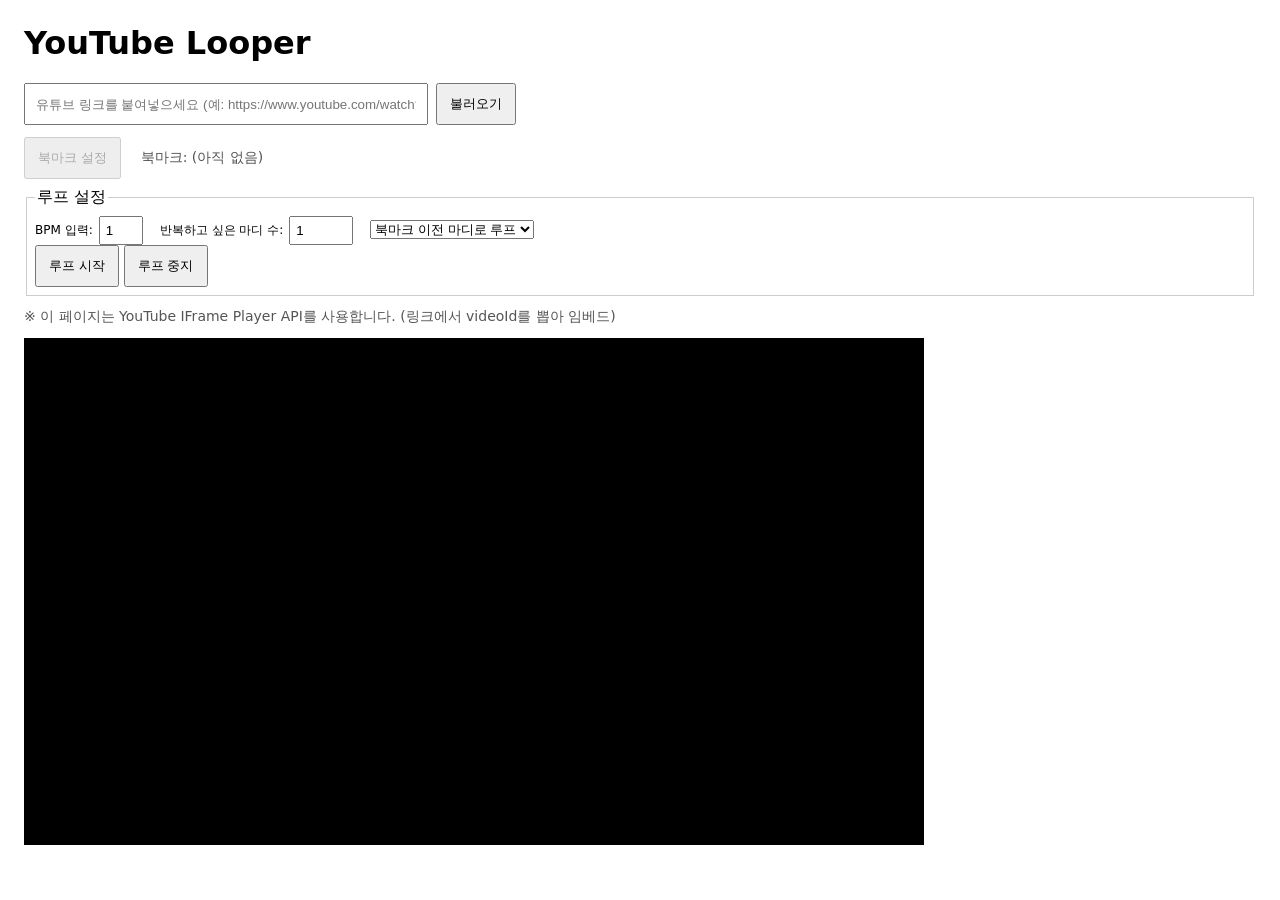
==== index.html @ 37e3148e "Initial commit" ====
<!doctype html>
<html lang="ko">
<head>
  <meta charset="utf-8" />
  <meta name="viewport" content="width=device-width,initial-scale=1" />
  <title>YouTube Looper (Minimal)</title>
  <link rel="stylesheet" href="style.css">
</head>
<body>
  <h1>YouTube Looper</h1>

  <div class="row">
    <input id="urlInput" placeholder="유튜브 링크를 붙여넣으세요 (예: https://www.youtube.com/watch?v=...)" />
    <button id="loadBtn">불러오기</button>
  </div>

  <div class="row">
    <button id="setBookmarkBtn" disabled>북마크 설정</button>
    <div class="hint" id="bookmarkInfo">북마크: (아직 없음)</div>
 
    <fieldset style="border: 1px solid #ccc; padding: 8px; display: inline-block;">
        <legend>루프 설정</legend>
        <label>
            BPM 입력:
            <input id="BPM" type="number" min="1" value="1" />
        </label>
        <label>
            반복하고 싶은 마디 수:
            <input id="loopBarnum" type="number" min="1" value="1" />
        </label>
        <select id="loopSetting">
            <option value="option1">북마크 이전 마디로 루프</option>
            <option value="option2">북마크 이후 마디로 루프</option>
        </select>
        <br />
            <button id="loopOn">루프 시작</button>
            <button id="loopOff">루프 중지</button>
        <br />
        
    </fieldset>
    
  </div>

  <div class="hint">
    ※ 이 페이지는 YouTube IFrame Player API를 사용합니다. (링크에서 videoId를 뽑아 임베드)
  </div>

  <div id="playerWrap">
    <div id="player"></div>
  </div>

  <!-- 1) YouTube IFrame Player API 로드 -->
  <script src="https://www.youtube.com/iframe_api"></script>
  <script src="script.js"></script>
</body>
</html>
---- style.css ----
body { font-family: system-ui, sans-serif; margin: 24px; }
    .row { display: flex; gap: 8px; flex-wrap: wrap; margin-bottom: 12px; }
    #urlInput { padding: 10px; min-width: 380px; max-width: 100%; }
    #loopBarnum { width: 50px; padding: 5px; }
    #bookmarkInfo { margin-left: 12px; align-self: center; }
    #BPM { width: 30px; padding: 5px; }
    button { padding: 10px 12px; cursor: pointer; }
    fieldset { flex-basis: 100%; }
    #playerWrap { margin-top: 12px; max-width: 900px; }
    #player { width: 100%; aspect-ratio: 16 / 9; background: #000; }
    .hint { color: #555; font-size: 14px; }
    label {
        display: inline-flex;
        align-items: center;
        gap: 6px;
        margin-right: 12px;
        font-size: 12px;
    }
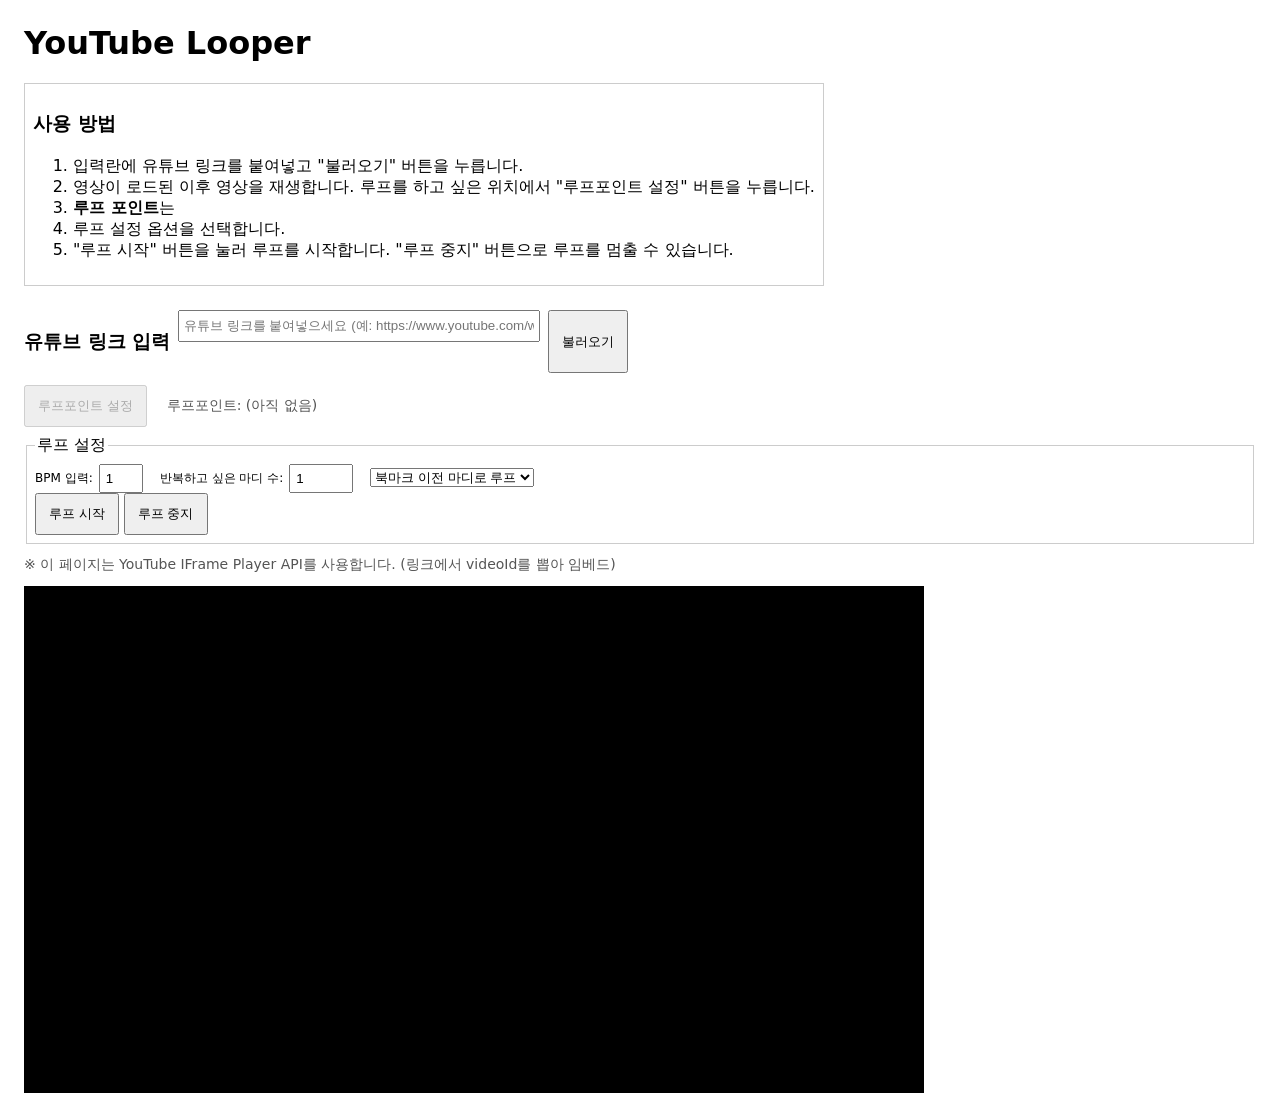
==== commit 186ae3ad: "Add a manual in top of the page" ====
--- a/index.html
+++ b/index.html
@@ -9,14 +9,28 @@
 <body>
   <h1>YouTube Looper</h1>
 
+  <!-- User guide block -->
+  <section class="user guide" aria-label="Youtube looper 사용 방법" >   
+    <h3>사용 방법</h3>
+    <ol>
+      <li>입력란에 유튜브 링크를 붙여넣고 "불러오기" 버튼을 누릅니다.</li>
+      <li>영상이 로드된 이후 영상을 재생합니다. 루프를 하고 싶은 위치에서 "루프포인트 설정" 버튼을 누릅니다.</li>
+      <li><strong>루프 포인트</strong>는  </li>
+      <li>루프 설정 옵션을 선택합니다.</li>
+      <li>"루프 시작" 버튼을 눌러 루프를 시작합니다. "루프 중지" 버튼으로 루프를 멈출 수 있습니다.</li>
+    </ol>
+  </section>
+
+    <!-- Youtube link input block -->
   <div class="row">
+    <h3>유튜브 링크 입력</h3>
     <input id="urlInput" placeholder="유튜브 링크를 붙여넣으세요 (예: https://www.youtube.com/watch?v=...)" />
     <button id="loadBtn">불러오기</button>
   </div>
 
   <div class="row">
-    <button id="setBookmarkBtn" disabled>북마크 설정</button>
-    <div class="hint" id="bookmarkInfo">북마크: (아직 없음)</div>
+    <button id="setBookmarkBtn" disabled>루프포인트 설정</button>
+    <div class="hint" id="bookmarkInfo">루프포인트: (아직 없음)</div>
  
     <fieldset style="border: 1px solid #ccc; padding: 8px; display: inline-block;">
         <legend>루프 설정</legend>
--- a/style.css
+++ b/style.css
@@ -1,18 +1,73 @@
-body { font-family: system-ui, sans-serif; margin: 24px; }
-    .row { display: flex; gap: 8px; flex-wrap: wrap; margin-bottom: 12px; }
-    #urlInput { padding: 10px; min-width: 380px; max-width: 100%; }
-    #loopBarnum { width: 50px; padding: 5px; }
-    #bookmarkInfo { margin-left: 12px; align-self: center; }
-    #BPM { width: 30px; padding: 5px; }
-    button { padding: 10px 12px; cursor: pointer; }
-    fieldset { flex-basis: 100%; }
-    #playerWrap { margin-top: 12px; max-width: 900px; }
-    #player { width: 100%; aspect-ratio: 16 / 9; background: #000; }
-    .hint { color: #555; font-size: 14px; }
-    label {
-        display: inline-flex;
-        align-items: center;
-        gap: 6px;
-        margin-right: 12px;
-        font-size: 12px;
-    }+body {
+  font-family: system-ui, sans-serif;
+  margin: 24px;
+}
+
+section.user.guide {
+  border: 1px solid #ccc;
+  padding: 8px;
+  display: inline-block;
+  margin-bottom: 24px;  /* 아랫쪽 여백 추가 */
+}
+
+.row {
+  display: flex;
+  gap: 8px;
+  flex-wrap: wrap;
+  margin-bottom: 12px;
+}
+
+#urlInput {
+  padding: 4px;
+  min-width: 350px;
+  max-width: 100%;
+  height: 20px;
+}
+
+#BPM {
+  width: 30px;
+  padding: 5px;
+}
+
+#loopBarnum {
+  width: 50px;
+  padding: 5px;
+}
+
+#bookmarkInfo {
+  margin-left: 12px;
+  align-self: center;
+}
+
+button {
+  padding: 10px 12px;
+  cursor: pointer;
+}
+
+fieldset {
+  flex-basis: 100%;
+}
+
+label {
+  display: inline-flex;
+  align-items: center;
+  gap: 6px;
+  margin-right: 12px;
+  font-size: 12px;
+}
+
+.hint {
+  color: #555;
+  font-size: 14px;
+}
+
+#playerWrap {
+  margin-top: 12px;
+  max-width: 900px;
+}
+
+#player {
+  width: 100%;
+  aspect-ratio: 16 / 9;
+  background: #000;
+}
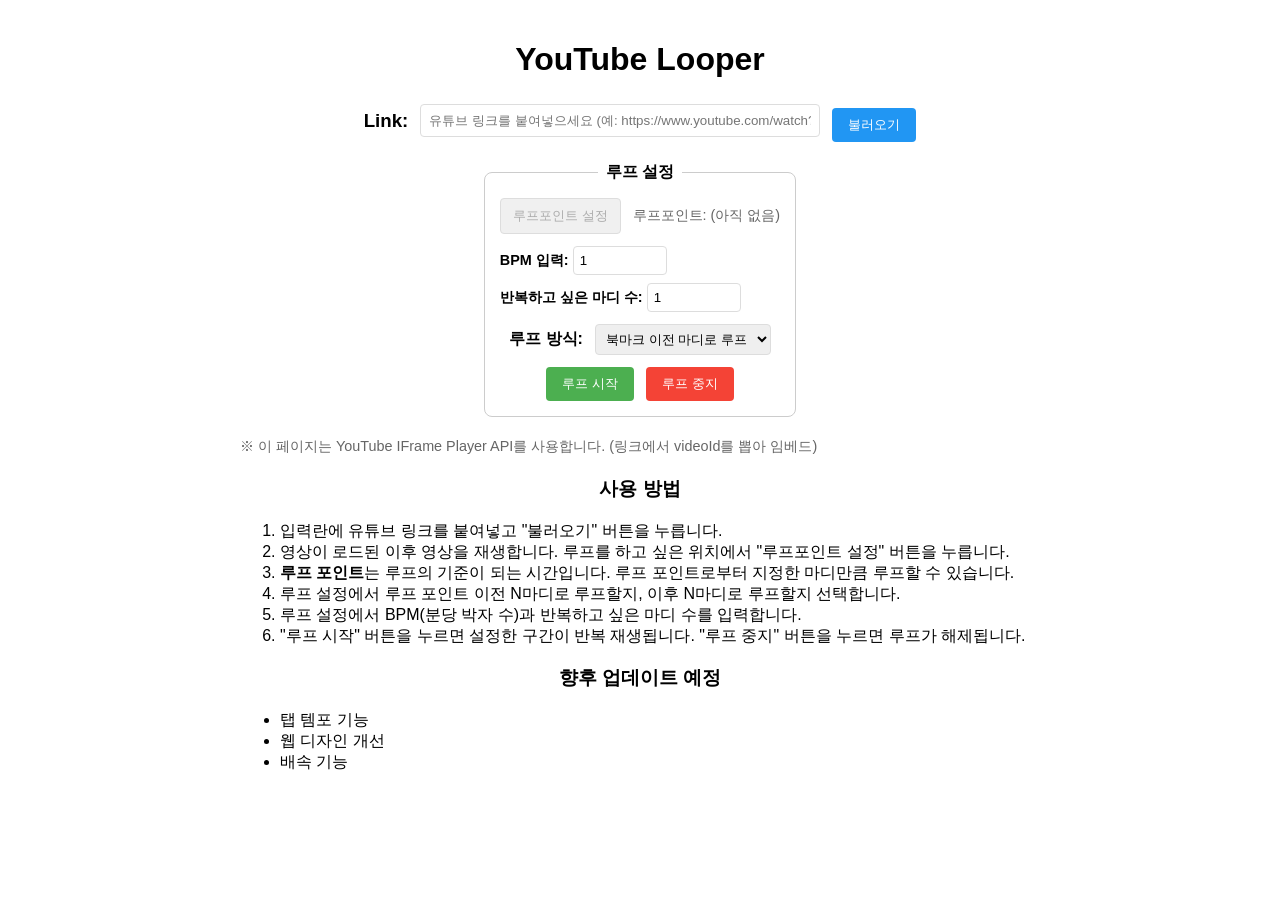
==== commit 030d2569: "Graphic design enhenced" ====
--- a/index.html
+++ b/index.html
@@ -9,50 +9,48 @@
 <body>
   <h1>YouTube Looper</h1>
 
-  <!-- User guide block -->
-  <section class="user guide" aria-label="Youtube looper 사용 방법" >   
-    <h3>사용 방법</h3>
-    <ol>
-      <li>입력란에 유튜브 링크를 붙여넣고 "불러오기" 버튼을 누릅니다.</li>
-      <li>영상이 로드된 이후 영상을 재생합니다. 루프를 하고 싶은 위치에서 "루프포인트 설정" 버튼을 누릅니다.</li>
-      <li><strong>루프 포인트</strong>는  </li>
-      <li>루프 설정 옵션을 선택합니다.</li>
-      <li>"루프 시작" 버튼을 눌러 루프를 시작합니다. "루프 중지" 버튼으로 루프를 멈출 수 있습니다.</li>
-    </ol>
-  </section>
-
-    <!-- Youtube link input block -->
+  <!-- Youtube link input block -->
   <div class="row">
-    <h3>유튜브 링크 입력</h3>
-    <input id="urlInput" placeholder="유튜브 링크를 붙여넣으세요 (예: https://www.youtube.com/watch?v=...)" />
-    <button id="loadBtn">불러오기</button>
+    <div class="link-input-group">
+      <h3>Link:</h3>
+      <input id="urlInput" placeholder="유튜브 링크를 붙여넣으세요 (예: https://www.youtube.com/watch?v=...)" />
+      <button id="loadBtn">불러오기</button>
+    </div>
   </div>
 
-  <div class="row">
-    <button id="setBookmarkBtn" disabled>루프포인트 설정</button>
-    <div class="hint" id="bookmarkInfo">루프포인트: (아직 없음)</div>
- 
-    <fieldset style="border: 1px solid #ccc; padding: 8px; display: inline-block;">
-        <legend>루프 설정</legend>
+  <div class="row"> 
+    <fieldset>
+      <legend>루프 설정</legend>
+      
+      <div class="section-row">
+        <button id="setBookmarkBtn" disabled>루프포인트 설정</button>
+        <div class="hint" id="bookmarkInfo">루프포인트: (아직 없음)</div>
+      </div>
+
+      <div class="section-row-left">
         <label>
-            BPM 입력:
-            <input id="BPM" type="number" min="1" value="1" />
+          <strong>BPM 입력:</strong>
+          <input id="BPM" type="number" min="1" value="1" />
         </label>
         <label>
-            반복하고 싶은 마디 수:
-            <input id="loopBarnum" type="number" min="1" value="1" />
+          <strong>반복하고 싶은 마디 수:</strong>
+          <input id="loopBarnum" type="number" min="1" value="1" />
         </label>
+      </div>
+
+      <div class="section-row">
+        <label><strong>루프 방식:</strong></label>
         <select id="loopSetting">
-            <option value="option1">북마크 이전 마디로 루프</option>
-            <option value="option2">북마크 이후 마디로 루프</option>
+          <option value="option1">북마크 이전 마디로 루프</option>
+          <option value="option2">북마크 이후 마디로 루프</option>
         </select>
-        <br />
-            <button id="loopOn">루프 시작</button>
-            <button id="loopOff">루프 중지</button>
-        <br />
-        
+      </div>
+
+      <div class="button-group">
+        <button id="loopOn">루프 시작</button>
+        <button id="loopOff">루프 중지</button>
+      </div>
     </fieldset>
-    
   </div>
 
   <div class="hint">
@@ -66,5 +64,25 @@
   <!-- 1) YouTube IFrame Player API 로드 -->
   <script src="https://www.youtube.com/iframe_api"></script>
   <script src="script.js"></script>
+
+  <!-- User guide block -->
+  <section class="user-guide" aria-label="Youtube looper 사용 방법">   
+    <h3>사용 방법</h3>
+    <ol>
+      <li>입력란에 유튜브 링크를 붙여넣고 "불러오기" 버튼을 누릅니다.</li>
+      <li>영상이 로드된 이후 영상을 재생합니다. 루프를 하고 싶은 위치에서 "루프포인트 설정" 버튼을 누릅니다.</li>
+      <li><strong>루프 포인트</strong>는 루프의 기준이 되는 시간입니다. 루프 포인트로부터 지정한 마디만큼 루프할 수 있습니다.</li>
+      <li>루프 설정에서 루프 포인트 이전 N마디로 루프할지, 이후 N마디로 루프할지 선택합니다.</li>
+      <li>루프 설정에서 BPM(분당 박자 수)과 반복하고 싶은 마디 수를 입력합니다.</li>
+      <li>"루프 시작" 버튼을 누르면 설정한 구간이 반복 재생됩니다. "루프 중지" 버튼을 누르면 루프가 해제됩니다.</li>
+    </ol>
+
+    <h3>향후 업데이트 예정</h3>
+    <ul>
+      <li>탭 템포 기능</li>
+      <li>웹 디자인 개선</li>
+      <li>배속 기능</li>
+    </ul>
+  </section>
 </body>
 </html>
--- a/style.css
+++ b/style.css
@@ -1,6 +1,12 @@
 body {
-  font-family: system-ui, sans-serif;
-  margin: 24px;
+  max-width: 800px;
+  margin: 0 auto;
+  padding: 20px;
+  font-family: -apple-system, BlinkMacSystemFont, 'Segoe UI', Roboto, sans-serif;
+}
+
+h1, h3 {
+  text-align: center;
 }
 
 section.user.guide {
@@ -11,63 +17,132 @@
 }
 
 .row {
-  display: flex;
-  gap: 8px;
-  flex-wrap: wrap;
-  margin-bottom: 12px;
+  text-align: center;
+  margin-bottom: 20px;
+}
+
+#playerWrap {
+  text-align: center;
+  margin: 20px 0;
 }
 
 #urlInput {
-  padding: 4px;
-  min-width: 350px;
-  max-width: 100%;
-  height: 20px;
+  width: 100%;
+  max-width: 500px;
+  padding: 8px;
+  border: 1px solid #ddd;
+  border-radius: 4px;
+  box-sizing: border-box;
 }
 
-#BPM {
-  width: 30px;
-  padding: 5px;
-}
-
-#loopBarnum {
-  width: 50px;
-  padding: 5px;
-}
-
-#bookmarkInfo {
-  margin-left: 12px;
-  align-self: center;
-}
-
-button {
-  padding: 10px 12px;
+#loadBtn {
+  padding: 8px 16px;
+  margin-top: 8px;
+  background-color: #2196F3;
+  color: white;
+  border: none;
+  border-radius: 4px;
   cursor: pointer;
 }
 
 fieldset {
-  flex-basis: 100%;
+  border: 1px solid #ccc;
+  padding: 15px;
+  border-radius: 8px;
+  display: inline-block;
 }
 
-label {
-  display: inline-flex;
-  align-items: center;
-  gap: 6px;
-  margin-right: 12px;
-  font-size: 12px;
+legend {
+  font-weight: bold;
+  padding: 0 8px;
+}
+
+button {
+  border-radius: 4px;
+  cursor: pointer;
+}
+
+#setBookmarkBtn {
+  padding: 8px 12px;
+  background-color: #f0f0f0;
+  border: 1px solid #ddd;
+}
+
+#loopOn {
+  padding: 8px 16px;
+  background-color: #4CAF50;
+  color: white;
+  border: none;
+  margin-right: 8px;
+}
+
+#loopOff {
+  padding: 8px 16px;
+  background-color: #f44336;
+  color: white;
+  border: none;
+}
+
+#loopSetting {
+  padding: 6px;
+  max-width: 200px;
+  border: 1px solid #ddd;
+  border-radius: 4px;
+}
+
+#BPM, #loopBarnum {
+  padding: 6px;
+  width: 80px;
+  border: 1px solid #ddd;
+  border-radius: 4px;
 }
 
 .hint {
-  color: #555;
-  font-size: 14px;
+  font-size: 0.9em;
+  color: #666;
 }
 
-#playerWrap {
-  margin-top: 12px;
-  max-width: 900px;
+#bookmarkInfo {
+  font-size: 0.9em;
+  color: #666;
 }
 
-#player {
-  width: 100%;
-  aspect-ratio: 16 / 9;
-  background: #000;
+.section-row {
+  margin-bottom: 12px;
+  display: flex;
+  align-items: center;
+  gap: 12px;
+  justify-content: center;
+}
+
+.section-row-left {
+  margin-bottom: 12px;
+  text-align: left;
+}
+
+.section-row-left label {
+  font-size: 0.9em;
+  display: block;
+  margin-bottom: 8px;
+}
+
+.button-group {
+  text-align: center;
+}
+
+.link-input-group {
+  display: flex;
+  align-items: center;
+  gap: 12px;
+  justify-content: center;
+}
+
+.link-input-group h3 {
+  margin: 0;
+  white-space: nowrap;
+}
+
+.link-input-group #urlInput {
+  flex: 1;
+  max-width: 400px;
 }
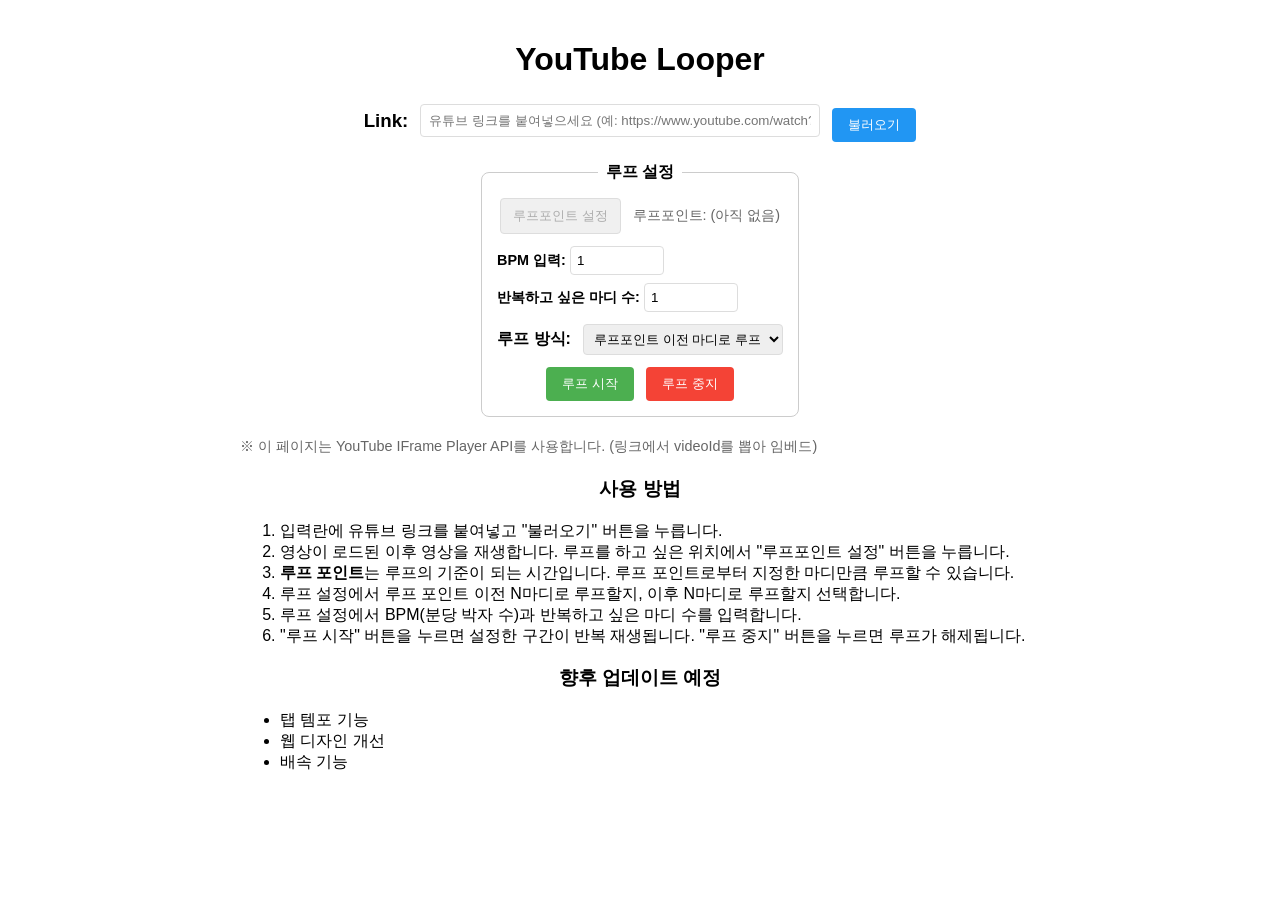
==== commit 4594880a: "change bookmark -> looppoint in html" ====
--- a/index.html
+++ b/index.html
@@ -41,8 +41,8 @@
       <div class="section-row">
         <label><strong>루프 방식:</strong></label>
         <select id="loopSetting">
-          <option value="option1">북마크 이전 마디로 루프</option>
-          <option value="option2">북마크 이후 마디로 루프</option>
+          <option value="option1">루프포인트 이전 마디로 루프</option>
+          <option value="option2">루프포인트 이후 마디로 루프</option>
         </select>
       </div>
 
